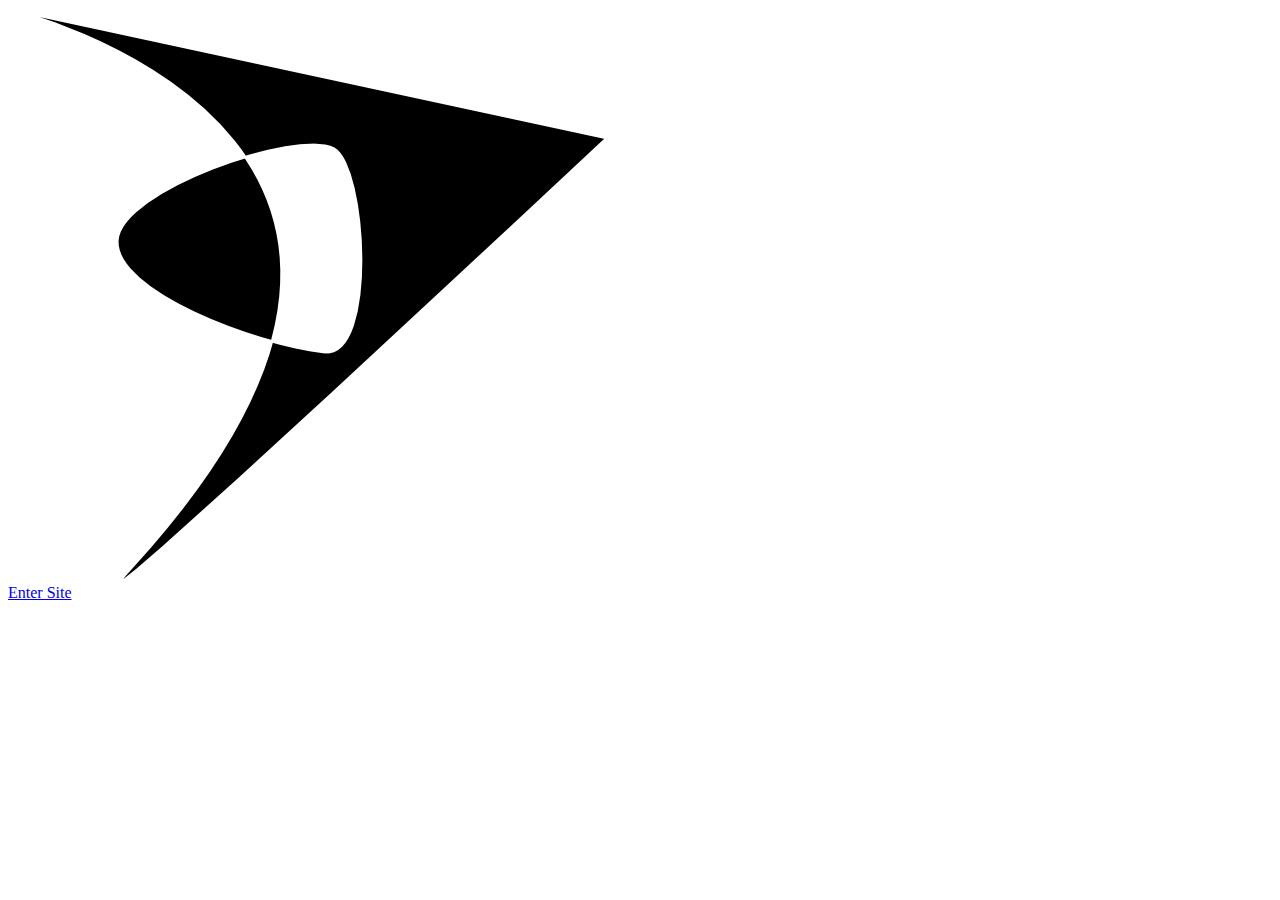
==== front-end-challenge/index.html @ fde85d2b "upload-front-end-challenge" ====
<html id="cover">
    <head>
    <img id= "logo"src="./assets/logo.png" />
    </head>

    <body>
        <div id="container">
            <a href="home.html" id="loginButton">Enter Site</a>
        </div>
    </body>

</html>
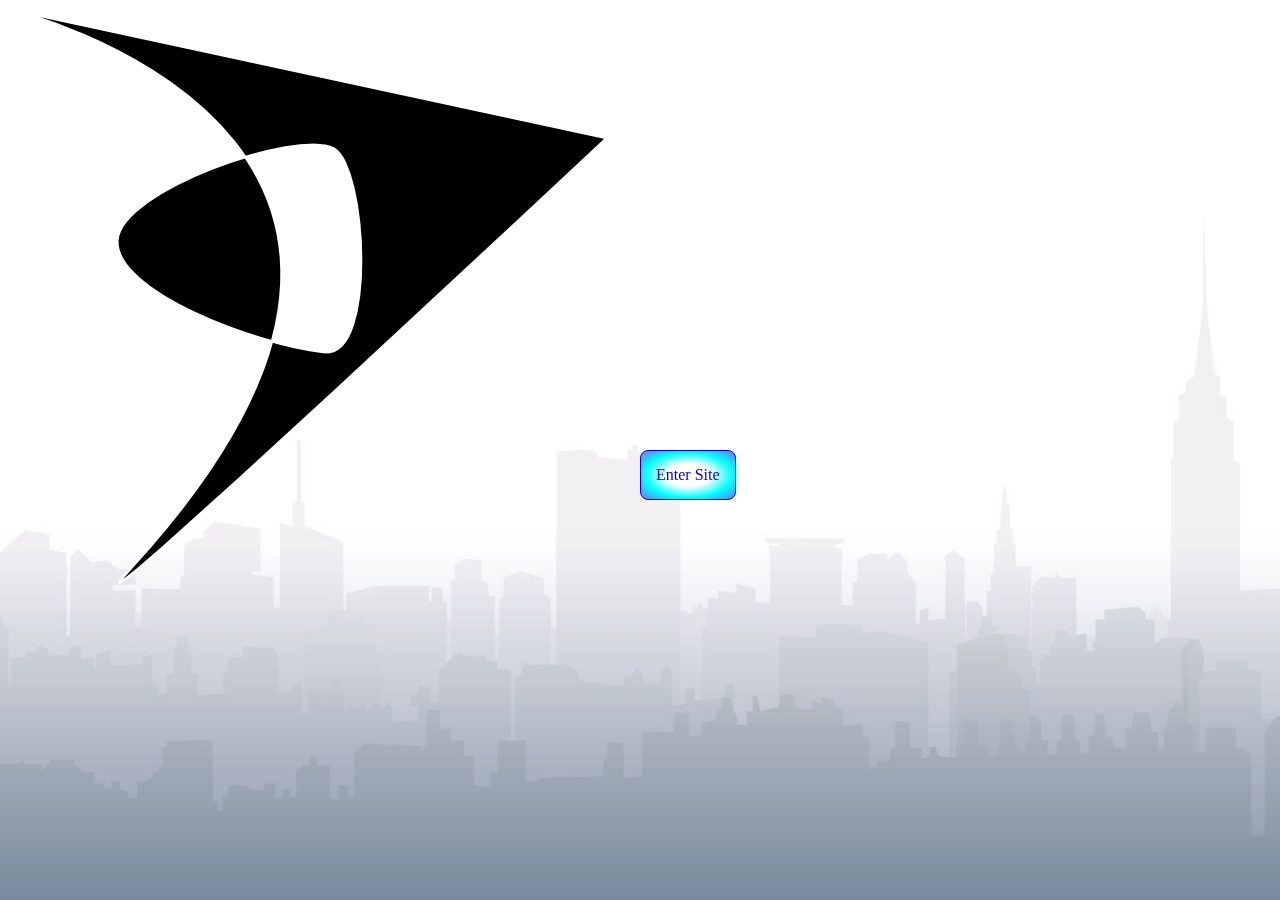
==== commit 92a8bc3c: "index page - background" ====
--- a/front-end-challenge/index.html
+++ b/front-end-challenge/index.html
@@ -1,6 +1,28 @@
 <html id="cover">
     <head>
-    <img id= "logo"src="./assets/logo.png" />
+    	<img id= "logo" src="./assets/logo.png" />
+    	<style type="text/css">
+			
+			body {
+				background-image: url(./assets/NY-background.jpg);
+				background-size: cover;
+			}
+
+			#loginButton {
+				text-decoration: none;
+			    position: fixed;
+			    top: 50%;
+			    left: 50%;
+			    border: 1px solid;
+			    border-radius: 8px;
+			    padding:15px;
+			    background-image: radial-gradient(white,white,aqua, #7171f9);
+			}
+			#loginButton:hover{
+				background-image: radial-gradient(white,white,#24dc37);
+			}
+
+    	</style>
     </head>
 
     <body>
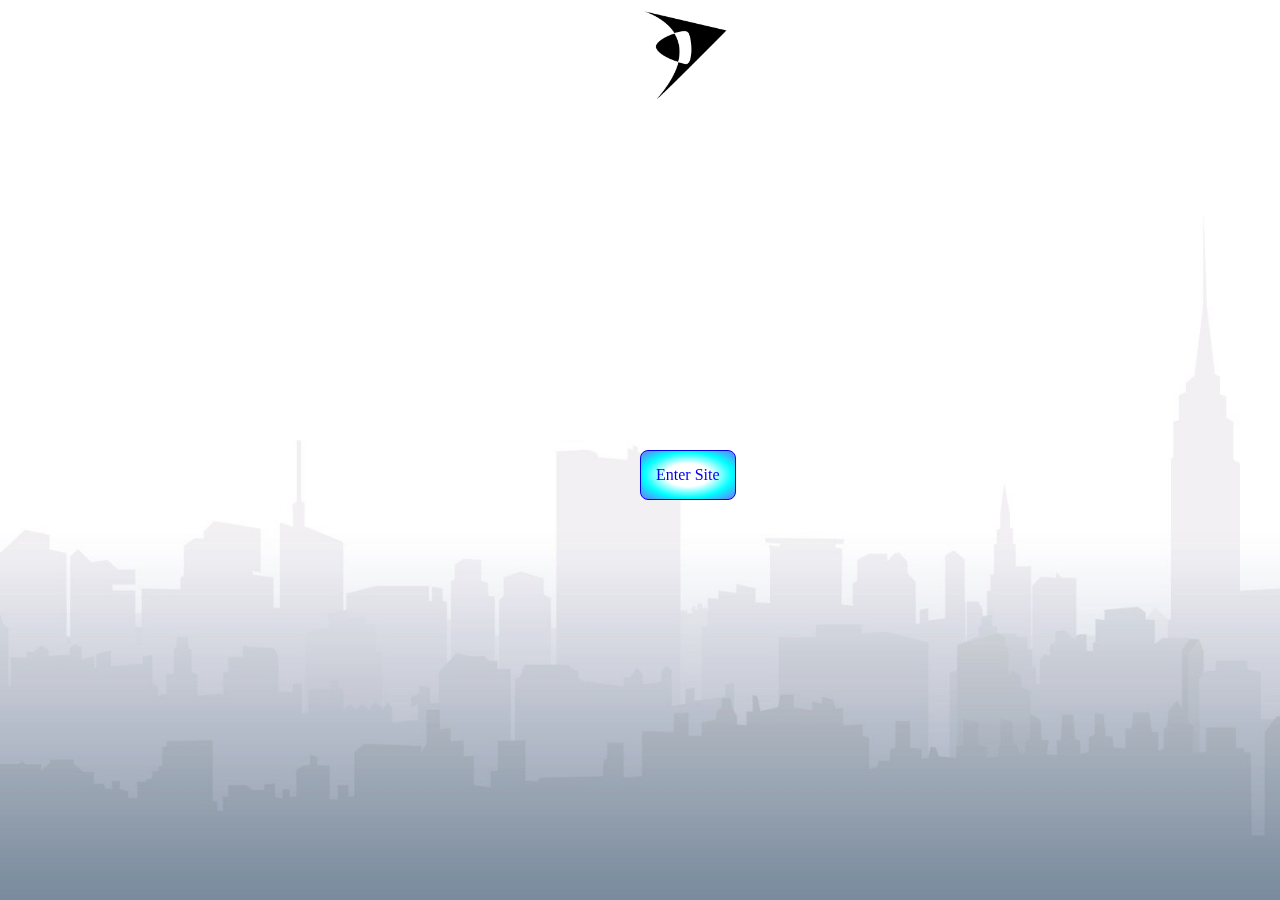
==== commit ce0a47b9: "index" ====
--- a/front-end-challenge/index.html
+++ b/front-end-challenge/index.html
@@ -8,6 +8,14 @@
 				background-size: cover;
 			}
 
+			#logo {
+			    height: 90;
+			    width: 87;
+			    top: 10px;
+			    left: 50%;
+			    position: fixed;
+			}
+			
 			#loginButton {
 				text-decoration: none;
 			    position: fixed;
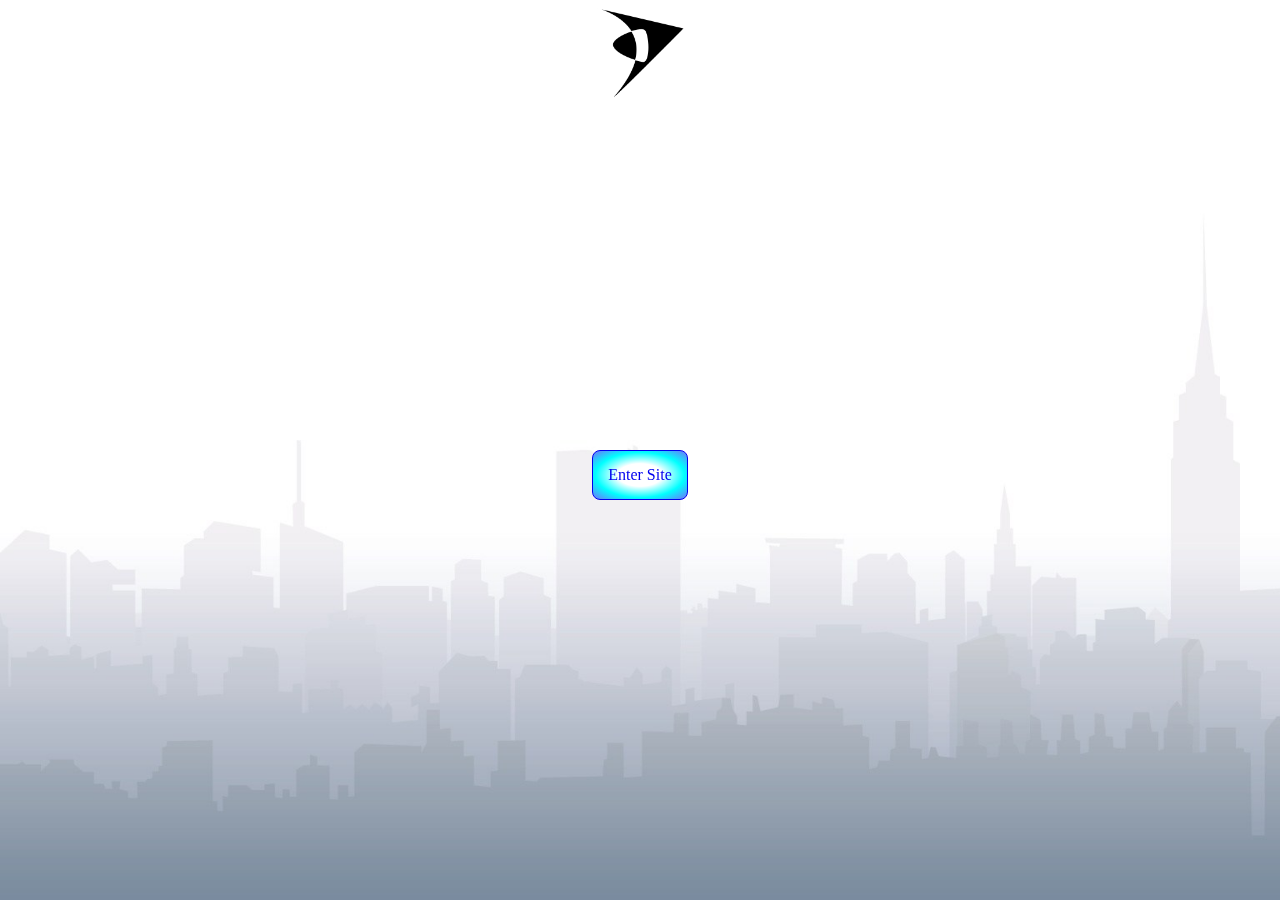
==== commit 6d904299: "gallery-photo" ====
--- a/front-end-challenge/index.html
+++ b/front-end-challenge/index.html
@@ -1,42 +1,19 @@
 <html id="cover">
-    <head>
-    	<img id= "logo" src="./assets/logo.png" />
-    	<style type="text/css">
-			
-			body {
-				background-image: url(./assets/NY-background.jpg);
-				background-size: cover;
-			}
+<head>
+	<meta name="viewport" content="width=device-width, initial-scale=1.0">
+    <link rel="stylesheet" href="index-style.css" />
+    
+	<div id="logo-container">
+		<img id="logo" src="./assets/logo.png" />
+	</div>
+	
 
-			#logo {
-			    height: 90;
-			    width: 87;
-			    top: 10px;
-			    left: 50%;
-			    position: fixed;
-			}
-			
-			#loginButton {
-				text-decoration: none;
-			    position: fixed;
-			    top: 50%;
-			    left: 50%;
-			    border: 1px solid;
-			    border-radius: 8px;
-			    padding:15px;
-			    background-image: radial-gradient(white,white,aqua, #7171f9);
-			}
-			#loginButton:hover{
-				background-image: radial-gradient(white,white,#24dc37);
-			}
+</head>
 
-    	</style>
-    </head>
-
-    <body>
-        <div id="container">
-            <a href="home.html" id="loginButton">Enter Site</a>
-        </div>
-    </body>
+<body>
+	<div id="container">
+		<a href="home.html" id="loginButton">Enter Site</a>
+	</div>
+</body>
 
 </html>--- a/front-end-challenge/index-style.css
+++ b/front-end-challenge/index-style.css
@@ -0,0 +1,33 @@
+	
+	body {
+		background-image: url(./assets/NY-background.jpg);
+		background-size: cover;
+	}
+
+	#logo-container {
+	    display: flex;
+    	justify-content: center;
+	}
+
+	#logo {
+		height: 90;
+		width: 87;
+	}
+	
+	div#container{
+		display: flex;
+		justify-content: center;
+	}
+
+	#loginButton {
+		text-decoration: none;
+		position: fixed;
+		top: 50%;
+		border: 1px solid;
+		border-radius: 8px;
+		padding:15px;
+		background-image: radial-gradient(white,white,aqua, #7171f9);
+	}
+	#loginButton:hover{
+		background-image: radial-gradient(white,white,#24dc37);
+	}